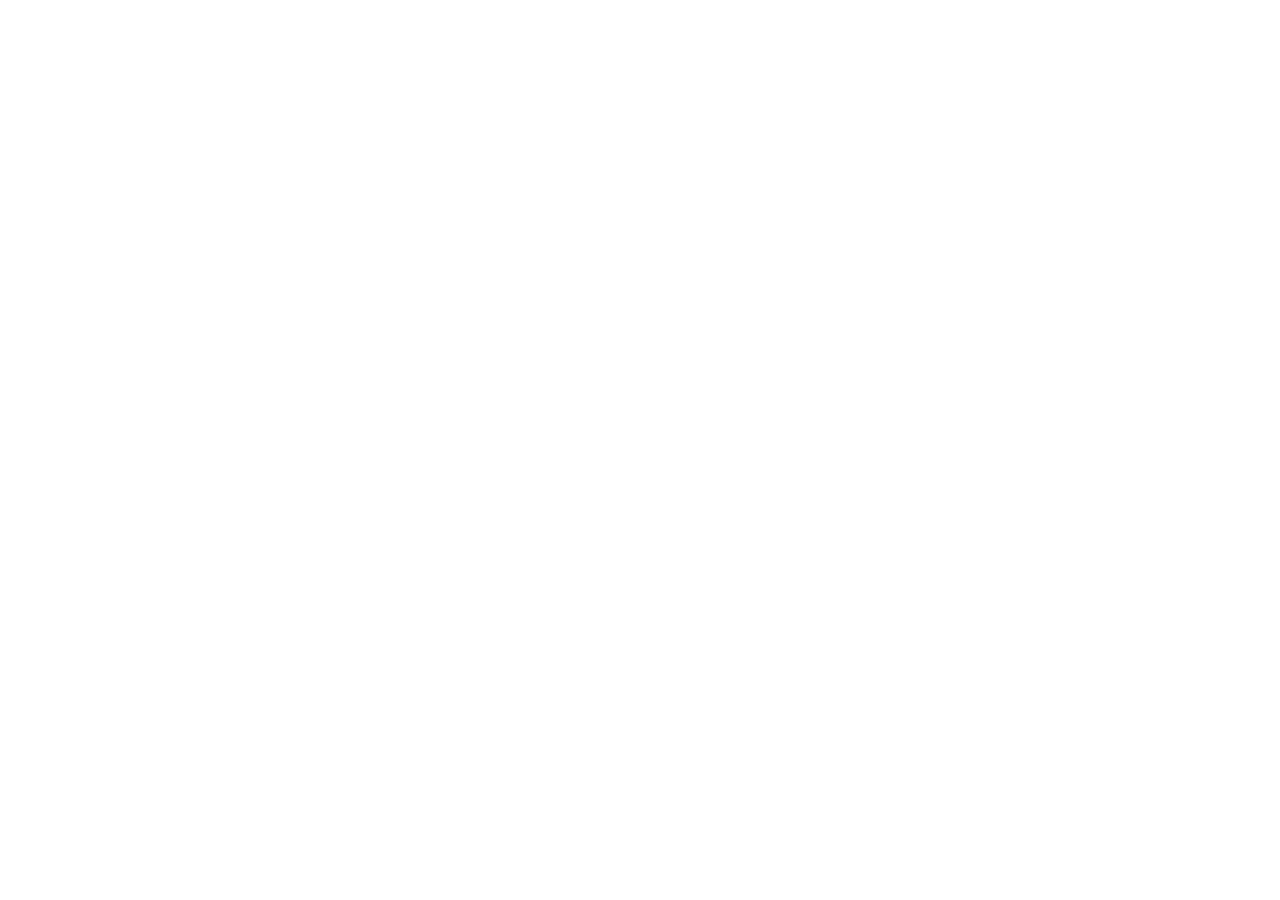
==== index.html @ 74e1bda6 "add index.html with Odin Recipes boilerplate" ====
<!DOCTYPE html>
<html lang="en">
<head>
    <meta charset="UTF-8">
    <meta name="viewport" content="width=device-width, initial-scale=1.0">
    <title>"Odin Recipes"</title>
</head>
<body>
    
</body>
</html>
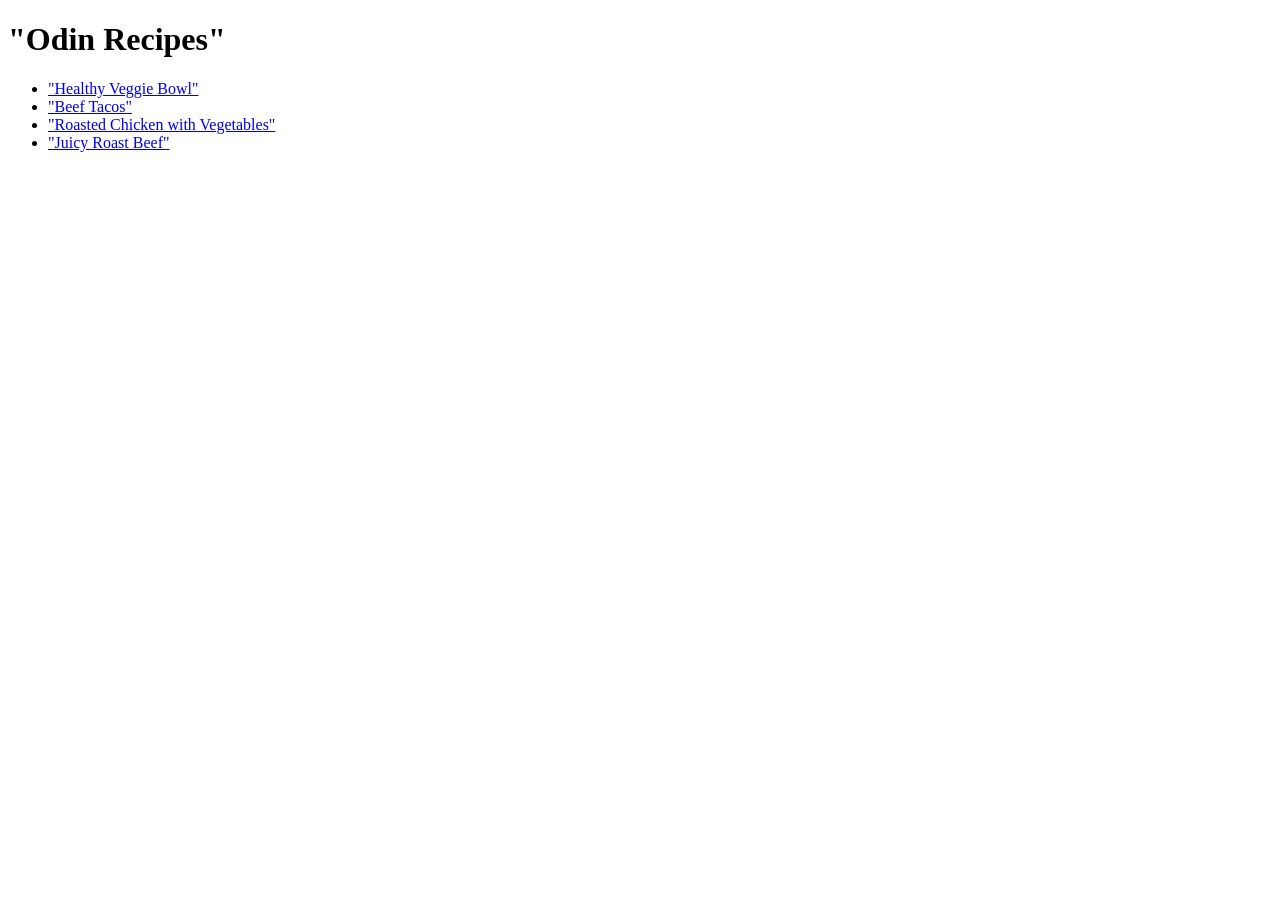
==== commit ec753b6b: "add navigation links between index page and recipe pages" ====
--- a/index.html
+++ b/index.html
@@ -3,9 +3,19 @@
 <head>
     <meta charset="UTF-8">
     <meta name="viewport" content="width=device-width, initial-scale=1.0">
-    <title>"Odin Recipes"</title>
+    <title>Odin Recipes</title>
 </head>
+
 <body>
+
+    <h1>"Odin Recipes"</h1>
+
+        <ul>
+            <li><a href="recipes/healty-veggie-bowl.html" target="_self" rel="noopener">"Healthy Veggie Bowl"</a></li>
+            <li><a href="recipes/beef-tacos.html" target="_self" rel="noopener">"Beef Tacos"</a></li>
+            <li><a href="recipes/roasted-chicken.html" target="_self" rel="noopener">"Roasted Chicken with Vegetables"</a></li>
+            <li><a href="recipes/juicy-roast-beef.html" target="_self" rel="noopener">"Juicy Roast Beef"</a></li>
+        </ul>
     
 </body>
 </html>
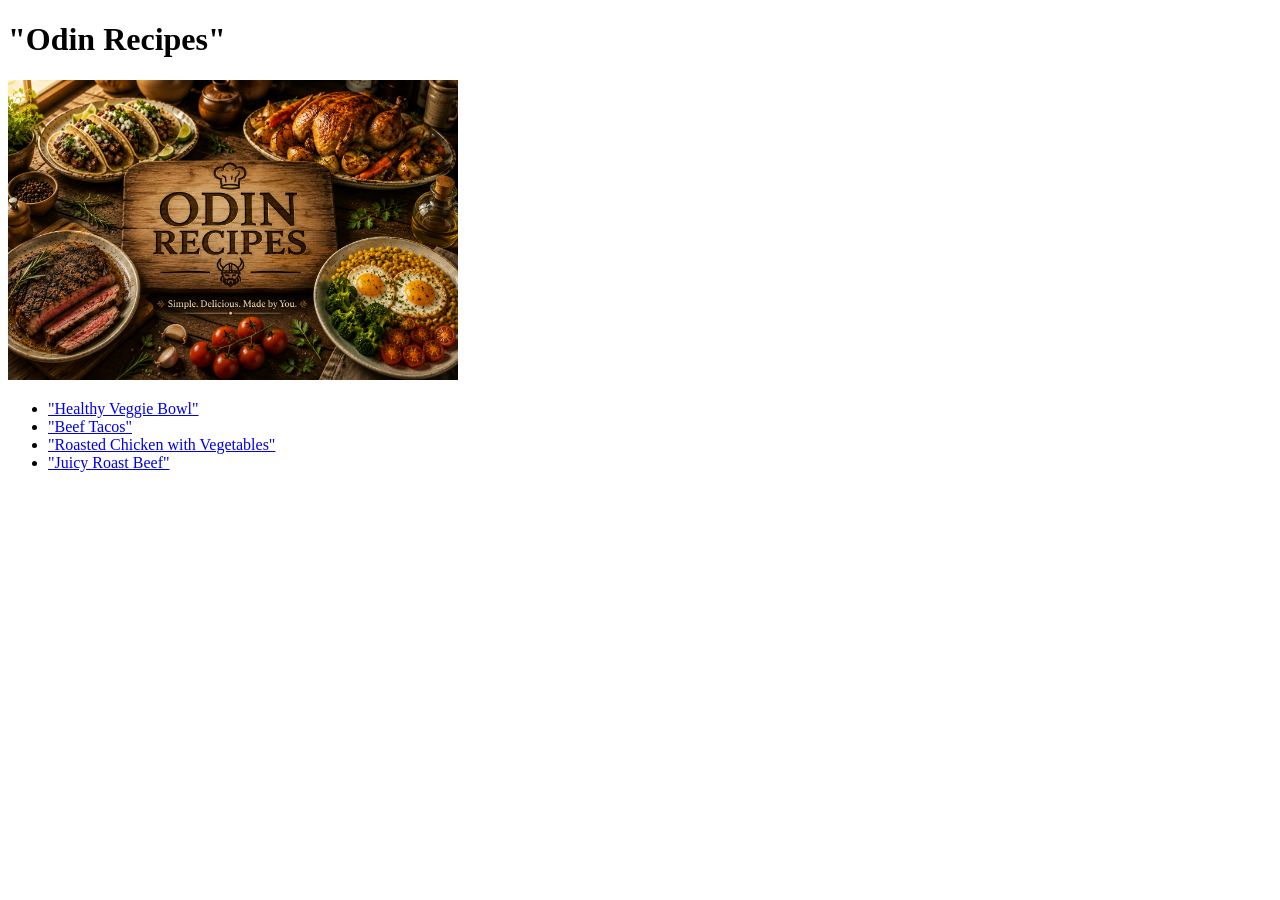
==== commit 3516eaf9: ""complete roasted chicken recipe page"" ====
--- a/index.html
+++ b/index.html
@@ -8,7 +8,11 @@
 
 <body>
 
-    <h1>"Odin Recipes"</h1>
+    <h1>
+        "Odin Recipes"
+    </h1>
+    
+    <img src="images/odin-recipes.png" alt="Odin Recipes" height="300px">
 
         <ul>
             <li><a href="recipes/healty-veggie-bowl.html" target="_self" rel="noopener">"Healthy Veggie Bowl"</a></li>
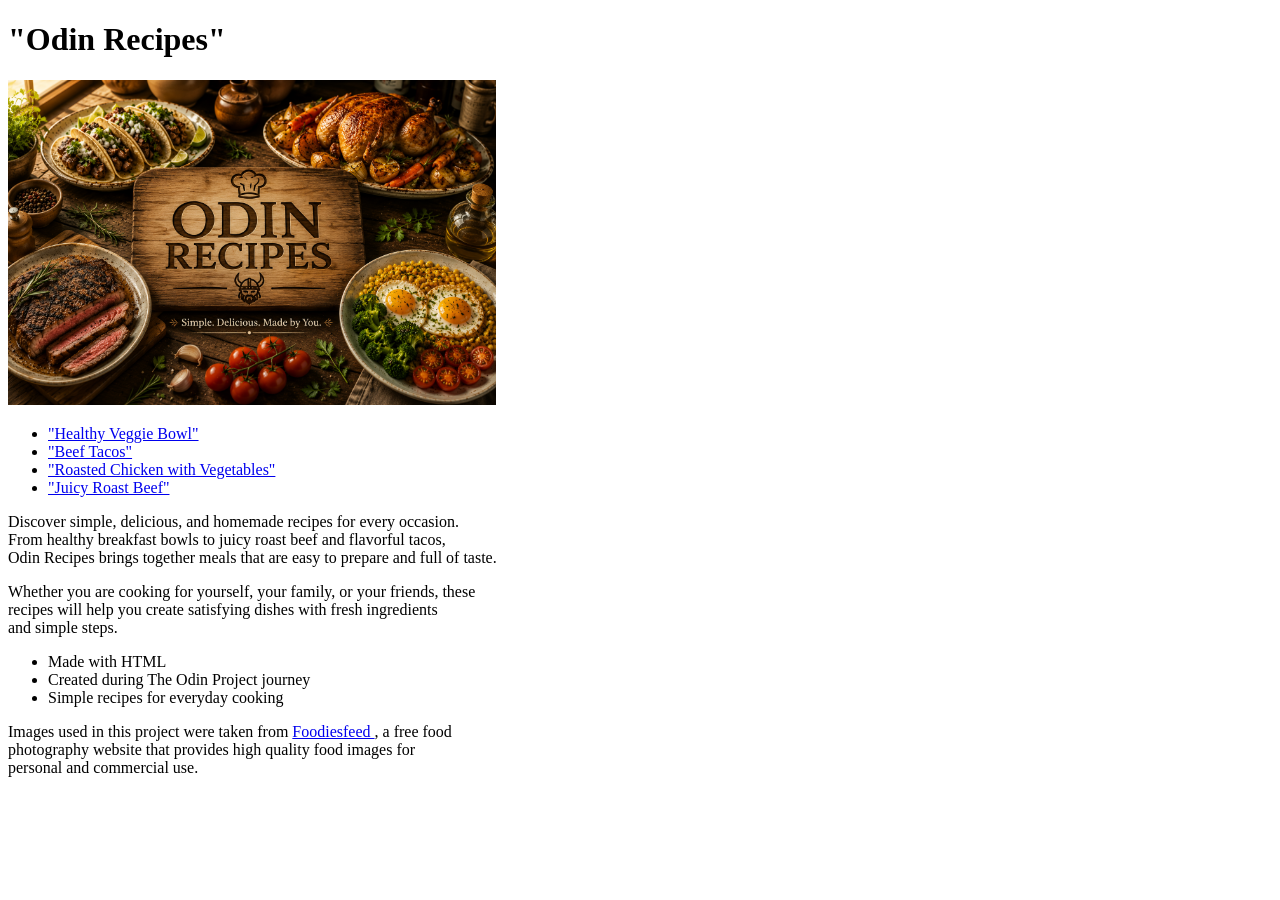
==== commit e7118f12: "finish homepage improvements and update README" ====
--- a/index.html
+++ b/index.html
@@ -12,7 +12,7 @@
         "Odin Recipes"
     </h1>
     
-    <img src="images/odin-recipes.png" alt="Odin Recipes" height="300px">
+    <img src="images/odin-recipes.png" alt="Odin Recipes" height="325">
 
         <ul>
             <li><a href="recipes/healty-veggie-bowl.html" target="_self" rel="noopener">"Healthy Veggie Bowl"</a></li>
@@ -20,6 +20,32 @@
             <li><a href="recipes/roasted-chicken.html" target="_self" rel="noopener">"Roasted Chicken with Vegetables"</a></li>
             <li><a href="recipes/juicy-roast-beef.html" target="_self" rel="noopener">"Juicy Roast Beef"</a></li>
         </ul>
+        
+        <p>
+            Discover simple, delicious, and homemade recipes for every occasion. <br>
+            From healthy breakfast bowls to juicy roast beef and flavorful tacos, <br>
+            Odin Recipes brings together meals that are easy to prepare and full of taste.
+        </p>
+        
+        <p>
+            Whether you are cooking for yourself, your family, or your friends, these <br>
+            recipes will help you create satisfying dishes with fresh ingredients <br>
+            and simple steps.
+        </p>
+        
+        <ul>
+            <li>Made with HTML</li>
+            <li>Created during The Odin Project journey</li>
+            <li>Simple recipes for everyday cooking</li>
+        </ul>
+        <p>
+            Images used in this project were taken from 
+            <a href="https://www.foodiesfeed.com/" target="_blank" rel="noopener noreferrer">
+                Foodiesfeed
+            </a>
+            , a free food <br>photography website that provides high 
+            quality food images for <br>personal and commercial use.
+        </p>
     
 </body>
 </html>
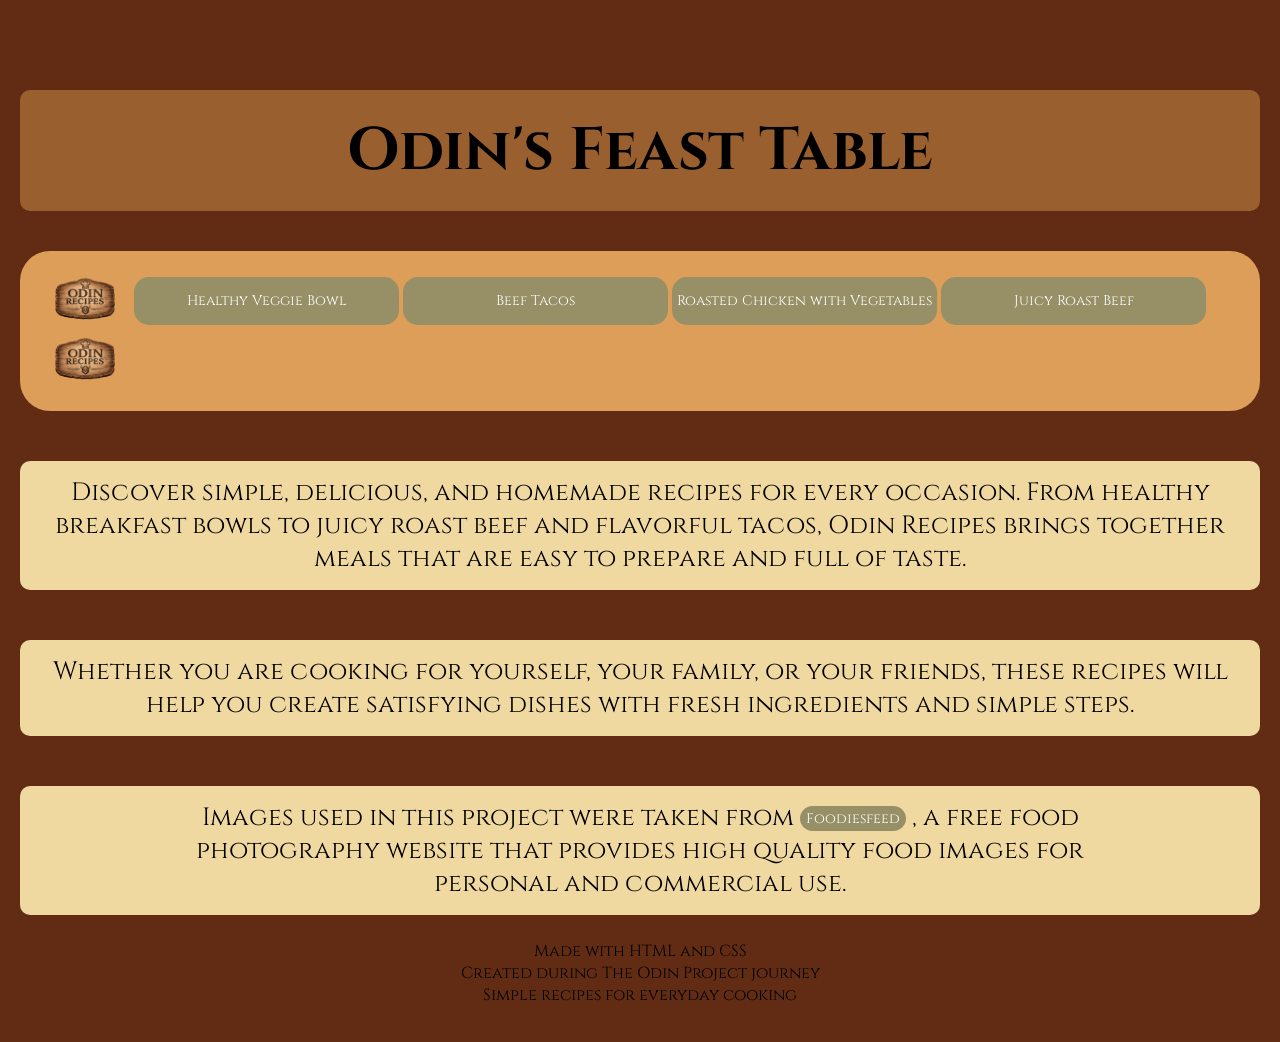
==== commit af5700f0: "Style index page with CSS and explore new properties" ====
--- a/index.html
+++ b/index.html
@@ -4,48 +4,59 @@
     <meta charset="UTF-8">
     <meta name="viewport" content="width=device-width, initial-scale=1.0">
     <title>Odin Recipes</title>
+    <link rel="stylesheet" href="style.css">
+    <link href="https://fonts.googleapis.com/css2?family=Cinzel&display=swap" rel="stylesheet">
 </head>
 
 <body>
 
     <h1>
-        "Odin Recipes"
+        Odin's Feast Table
     </h1>
     
-    <img src="images/odin-recipes.png" alt="Odin Recipes" height="325">
+    <!-- <img src="images/odin-recipes.png" alt="Odin Recipes" height="325"> -->
 
-        <ul>
-            <li><a href="recipes/healty-veggie-bowl.html" target="_self" rel="noopener">"Healthy Veggie Bowl"</a></li>
-            <li><a href="recipes/beef-tacos.html" target="_self" rel="noopener">"Beef Tacos"</a></li>
-            <li><a href="recipes/roasted-chicken.html" target="_self" rel="noopener">"Roasted Chicken with Vegetables"</a></li>
-            <li><a href="recipes/juicy-roast-beef.html" target="_self" rel="noopener">"Juicy Roast Beef"</a></li>
-        </ul>
+        <div>
+            <img src="images/icon.png" alt="Odin Recipes Icon" height="60">
+            
+            <a href="recipes/healty-veggie-bowl.html" target="_self" rel="noopener">Healthy Veggie Bowl</a>
+            
+            <a href="recipes/beef-tacos.html" target="_self" rel="noopener">Beef Tacos</a>
+            
+            <a href="recipes/roasted-chicken.html" target="_self" rel="noopener">Roasted Chicken with Vegetables</a>
+            
+            <a href="recipes/juicy-roast-beef.html" target="_self" rel="noopener">Juicy Roast Beef</a>
+          
+            <img src="images/icon.png" alt="Odin Recipes Icon" height="60">
+        </div>
         
         <p>
-            Discover simple, delicious, and homemade recipes for every occasion. <br>
-            From healthy breakfast bowls to juicy roast beef and flavorful tacos, <br>
+            Discover simple, delicious, and homemade recipes for every occasion.
+            From healthy breakfast bowls to juicy roast beef and flavorful tacos,
             Odin Recipes brings together meals that are easy to prepare and full of taste.
         </p>
         
         <p>
-            Whether you are cooking for yourself, your family, or your friends, these <br>
-            recipes will help you create satisfying dishes with fresh ingredients <br>
+            Whether you are cooking for yourself, your family, or your friends, these 
+            recipes will help you create satisfying dishes with fresh ingredients
             and simple steps.
         </p>
         
-        <ul>
-            <li>Made with HTML</li>
-            <li>Created during The Odin Project journey</li>
-            <li>Simple recipes for everyday cooking</li>
-        </ul>
         <p>
             Images used in this project were taken from 
-            <a href="https://www.foodiesfeed.com/" target="_blank" rel="noopener noreferrer">
+            <a class="nav-link" href="https://www.foodiesfeed.com/" target="_blank" rel="noopener noreferrer">
                 Foodiesfeed
             </a>
             , a free food <br>photography website that provides high 
             quality food images for <br>personal and commercial use.
         </p>
+
+        
+        <ul>
+            <li>Made with HTML and CSS</li>
+            <li>Created during The Odin Project journey</li>
+            <li>Simple recipes for everyday cooking</li>
+        </ul>
     
 </body>
 </html>
--- a/style.css
+++ b/style.css
@@ -0,0 +1,75 @@
+body 
+{
+    font-family: Cinzel, Arial, sans-serif;
+    background-color: #622B14;
+    margin: 0;
+    padding: 20px;
+}
+
+h1{
+    color: black;
+    text-align: center;
+    margin-top: 70px;
+    font-size: 60px;
+    background-color: #995f2f;
+    padding: 20px;
+    border-radius: 10px;
+
+}
+p {
+    color: black;
+    text-align: center;
+    margin-top: 50px;
+    font-size: 30px;
+    background-color: #f0d8a1;
+    padding: 15px;
+    border-radius: 10px;
+
+}
+div {
+    padding: 20px;
+    border-radius: 30px;
+    background-color: #dd9e59;
+}
+img {
+    vertical-align: middle;
+}
+a {
+    display: inline-block;
+    background-color: #978F66;
+    color: white;
+    border: none;
+    padding: 14.5px 0px;
+    text-decoration: none;
+    width: 265px;
+    font-size: 14px;
+    cursor: pointer;
+    border-radius: 15px;
+    font-family: Cinzel, Arial, sans-serif;
+    text-align: center;
+}
+p {
+    font-size: 25px;
+}
+ul {
+    list-style-type: none;
+    padding: 0;
+    text-align: center;
+}
+.nav-link {
+    display: inline-block;
+    background-color: #978F66;
+    color: white;
+    border: none;
+    padding: 3px 3px;
+    text-decoration: none;
+    width: 100px;
+    font-size: 14px;
+    cursor: pointer;
+    border-radius: 15px;
+    font-family: Cinzel, Arial, sans-serif;
+    text-align: center;
+    vertical-align: middle;
+}
+
+
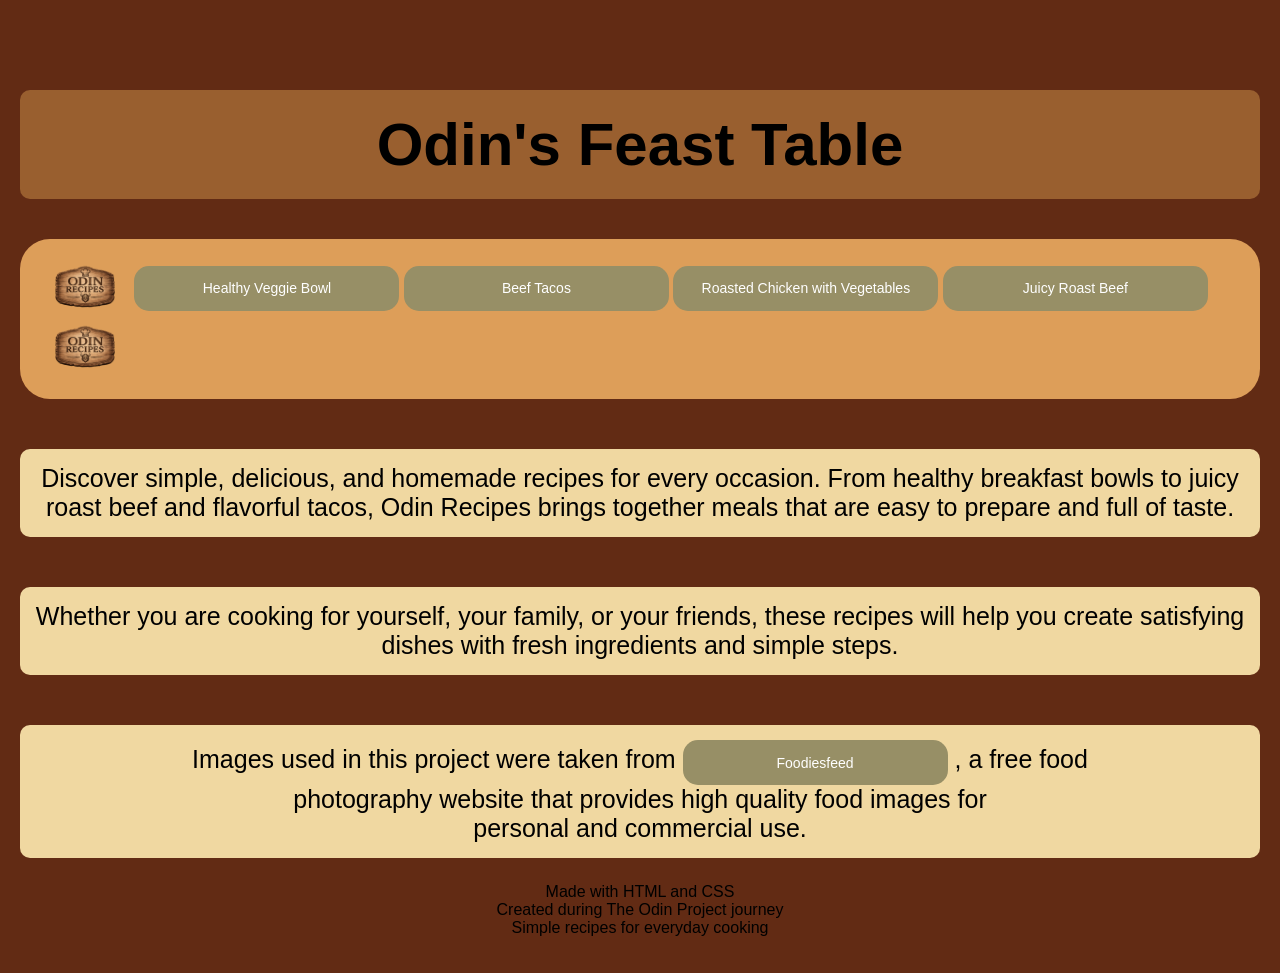
==== commit 399b0048: "Style recipe pages: colors, fonts, layout, navigation, ingredient and instruction lists" ====
--- a/index.html
+++ b/index.html
@@ -5,7 +5,6 @@
     <meta name="viewport" content="width=device-width, initial-scale=1.0">
     <title>Odin Recipes</title>
     <link rel="stylesheet" href="style.css">
-    <link href="https://fonts.googleapis.com/css2?family=Cinzel&display=swap" rel="stylesheet">
 </head>
 
 <body>
@@ -44,14 +43,13 @@
         
         <p>
             Images used in this project were taken from 
-            <a class="nav-link" href="https://www.foodiesfeed.com/" target="_blank" rel="noopener noreferrer">
+            <a href="https://www.foodiesfeed.com/" target="_blank" rel="noopener noreferrer">
                 Foodiesfeed
             </a>
             , a free food <br>photography website that provides high 
             quality food images for <br>personal and commercial use.
         </p>
 
-        
         <ul>
             <li>Made with HTML and CSS</li>
             <li>Created during The Odin Project journey</li>
